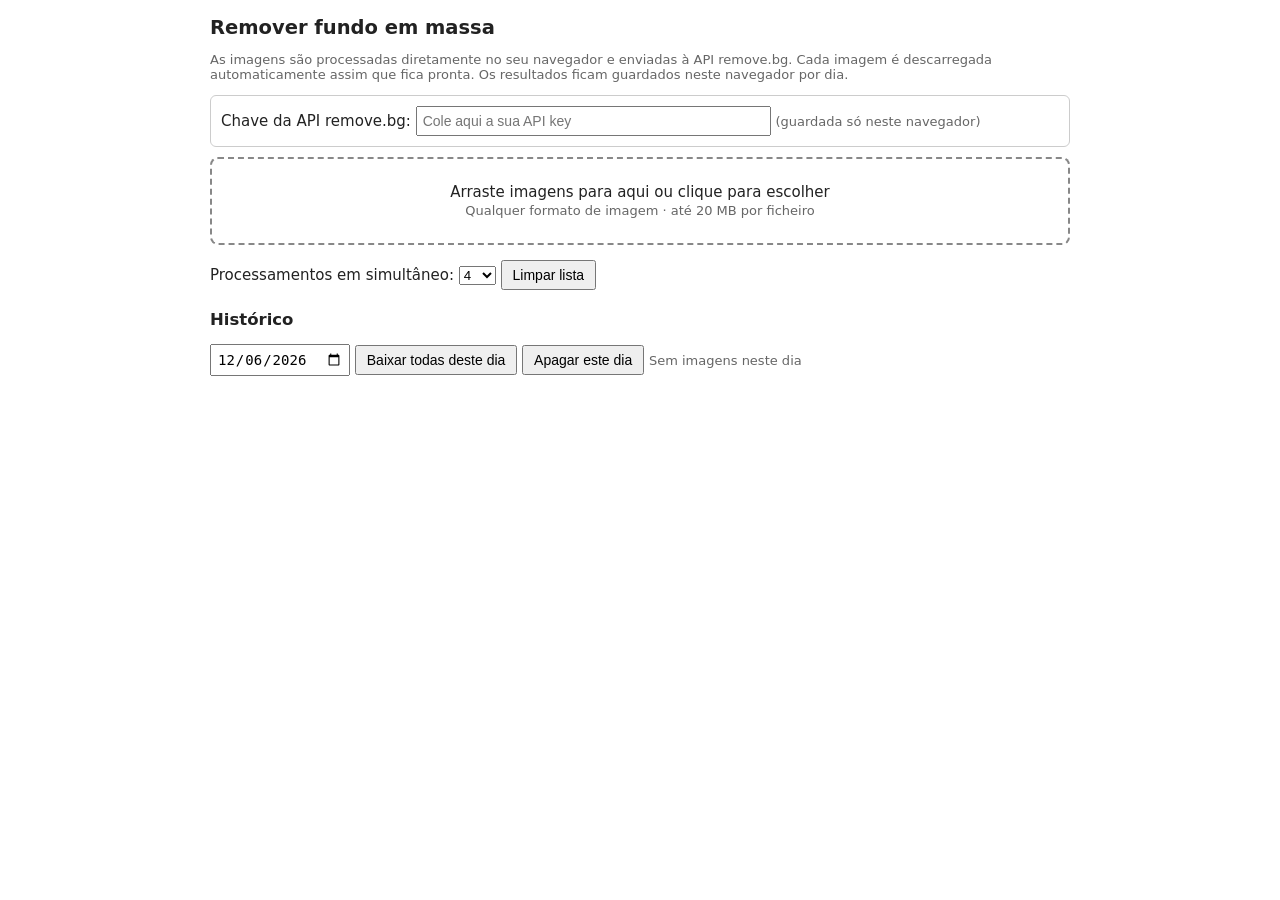
==== index.html @ 7c34760e "Adiciona app web para remover fundo em massa com histórico por dia Co-authored-by: arena-agent <2970" ====
<!doctype html>
<html lang="pt">
<head>
<meta charset="utf-8">
<meta name="viewport" content="width=device-width,initial-scale=1">
<title>Remover Fundo em Massa</title>
<style>
body{font-family:system-ui,sans-serif;max-width:860px;margin:16px auto;padding:0 12px;color:#222;font-size:15px}
h1{font-size:1.3em;margin:4px 0}
h2{font-size:1.1em;margin:20px 0 8px}
fieldset{border:1px solid #ccc;border-radius:6px;margin:10px 0;padding:10px}
#drop{border:2px dashed #888;border-radius:8px;padding:24px;text-align:center;cursor:pointer}
#drop.over{background:#eef}
input[type=password],input[type=date]{padding:5px;font-size:14px}
button{padding:5px 10px;cursor:pointer;font-size:14px}
table{width:100%;border-collapse:collapse;font-size:14px}
td,th{border-bottom:1px solid #eee;padding:6px;text-align:left}
.ok{color:#0a7d2c}.err{color:#c00}.muted{color:#666;font-size:13px}
#list{list-style:none;padding:0;margin:0}
#list li{border-bottom:1px solid #eee;padding:5px 0;display:flex;gap:8px;align-items:center;flex-wrap:wrap}
#list .n{flex:1;min-width:180px;word-break:break-all}
</style>
</head>
<body>
<h1>Remover fundo em massa</h1>
<p class="muted">As imagens são processadas diretamente no seu navegador e enviadas à API remove.bg. Cada imagem é descarregada automaticamente assim que fica pronta. Os resultados ficam guardados neste navegador por dia.</p>

<fieldset>
  <label>Chave da API remove.bg:
    <input type="password" id="key" size="40" placeholder="Cole aqui a sua API key">
  </label>
  <span class="muted">(guardada só neste navegador)</span>
</fieldset>

<div id="drop">Arraste imagens para aqui ou clique para escolher<br>
  <span class="muted">Qualquer formato de imagem · até 20 MB por ficheiro</span>
</div>
<input type="file" id="file" multiple hidden>

<p>
  <label>Processamentos em simultâneo:
    <select id="conc">
      <option>2</option><option selected>4</option><option>6</option><option>10</option>
    </select>
  </label>
  <button id="clear">Limpar lista</button>
  <span id="summary" class="muted"></span>
</p>
<ul id="list"></ul>

<h2>Histórico</h2>
<p>
  <input type="date" id="day">
  <button id="dlAll">Baixar todas deste dia</button>
  <button id="delDay">Apagar este dia</button>
  <span id="histCount" class="muted"></span>
</p>
<table><tbody id="hist"></tbody></table>

<script>
const $ = s => document.querySelector(s);
const MAX = 20 * 1024 * 1024;
const API = 'https://api.remove.bg/v1.0/removebg';
const NATIVE = ['image/jpeg', 'image/png', 'image/webp'];

/* ---------- utilidades ---------- */
const pad = n => String(n).padStart(2, '0');
const dayKey = (d = new Date()) => d.getFullYear() + '-' + pad(d.getMonth() + 1) + '-' + pad(d.getDate());
const baseName = n => n.replace(/\.[^.]+$/, '');
function saveBlob(blob, name) {
  const a = document.createElement('a');
  a.href = URL.createObjectURL(blob);
  a.download = name;
  document.body.appendChild(a);
  a.click();
  a.remove();
  setTimeout(() => URL.revokeObjectURL(a.href), 60000);
}

/* ---------- base de dados (IndexedDB) ---------- */
let db;
function openDB() {
  return new Promise((res, rej) => {
    const r = indexedDB.open('removebg', 1);
    r.onupgradeneeded = () => {
      const s = r.result.createObjectStore('results', { keyPath: 'id', autoIncrement: true });
      s.createIndex('day', 'day');
    };
    r.onsuccess = () => res(r.result);
    r.onerror = () => rej(r.error);
  });
}
function dbTx(mode, fn) {
  return new Promise((res, rej) => {
    const t = db.transaction('results', mode);
    const req = fn(t.objectStore('results'));
    t.oncomplete = () => res(req.result);
    t.onerror = () => rej(t.error);
  });
}

/* ---------- chave da API ---------- */
$('#key').value = localStorage.getItem('rbg_key') || '';
$('#key').onchange = e => localStorage.setItem('rbg_key', e.target.value.trim());
$('#conc').value = localStorage.getItem('rbg_conc') || '4';
$('#conc').onchange = e => { localStorage.setItem('rbg_conc', e.target.value); pump(); };

/* ---------- download automático em fila ---------- */
const dlQueue = [];
let dlBusy = false;
function autoDownload(blob, name) {
  dlQueue.push({ blob, name });
  if (!dlBusy) drainDl();
}
async function drainDl() {
  dlBusy = true;
  while (dlQueue.length) {
    const { blob, name } = dlQueue.shift();
    saveBlob(blob, name);
    await new Promise(r => setTimeout(r, 500)); // pausa para o navegador não bloquear downloads
  }
  dlBusy = false;
}

/* ---------- conversão para formato aceite pela API ---------- */
async function toSupported(file) {
  if (NATIVE.includes(file.type)) return file;
  try {
    // formatos que o navegador consegue ler (GIF, BMP, AVIF, etc.) são convertidos para PNG
    const bmp = await createImageBitmap(file);
    const c = document.createElement('canvas');
    c.width = bmp.width; c.height = bmp.height;
    c.getContext('2d').drawImage(bmp, 0, 0);
    const png = await new Promise(r => c.toBlob(r, 'image/png'));
    bmp.close && bmp.close();
    return new File([png], baseName(file.name) + '.png', { type: 'image/png' });
  } catch {
    return file; // deixa a API decidir
  }
}

/* ---------- fila de processamento ---------- */
const jobs = [];
const pending = [];
let active = 0;

function pump() {
  const max = +$('#conc').value;
  while (active < max && pending.length) {
    const job = pending.shift();
    active++;
    run(job).finally(() => { active--; pump(); updSummary(); });
  }
}

function render(job) {
  if (!job.el) {
    job.el = document.createElement('li');
    $('#list').appendChild(job.el);
  }
  job.el.innerHTML = '';
  const n = document.createElement('span');
  n.className = 'n';
  n.textContent = job.name;
  const s = document.createElement('span');
  s.textContent = job.status;
  s.className = job.ok ? 'ok' : job.failed ? 'err' : '';
  job.el.append(n, s);
  if (job.failed) {
    const b = document.createElement('button');
    b.textContent = 'Tentar de novo';
    b.onclick = () => { job.failed = false; job.status = 'Na fila'; pending.push(job); render(job); pump(); };
    job.el.append(b);
  }
}

async function run(job) {
  job.status = 'A processar…';
  render(job);
  try {
    const input = await toSupported(job.file);
    const fd = new FormData();
    fd.append('size', 'auto');
    fd.append('image_file', input, input.name);
    const key = $('#key').value.trim();
    if (!key) throw new Error('falta a chave da API');
    const r = await fetch(API, { method: 'POST', headers: { 'X-Api-Key': key }, body: fd });
    if (!r.ok) {
      let msg = 'erro ' + r.status;
      try { msg = (await r.json()).errors[0].title; } catch {}
      throw new Error(msg);
    }
    const blob = await r.blob();
    const outName = baseName(job.name) + '_sem_fundo.png';
    await dbTx('readwrite', s => s.add({ day: dayKey(), name: outName, blob, time: Date.now() }));
    job.status = 'Pronto e descarregado';
    job.ok = true;
    render(job);
    autoDownload(blob, outName);
    if ($('#day').value === dayKey()) loadDay();
  } catch (e) {
    job.status = 'Erro: ' + e.message;
    job.failed = true;
    render(job);
  }
}

function updSummary() {
  const done = jobs.filter(j => j.ok).length;
  const err = jobs.filter(j => j.failed).length;
  $('#summary').textContent = jobs.length ? `${done} de ${jobs.length} concluídas` + (err ? `, ${err} com erro` : '') : '';
}

function addFiles(files) {
  for (const f of files) {
    const job = { file: f, name: f.name, status: 'Na fila', ok: false, failed: false };
    jobs.push(job);
    if (f.size > MAX) {
      job.status = 'Erro: maior que 20 MB';
      job.failed = true;
      render(job);
    } else {
      render(job);
      pending.push(job);
    }
  }
  pump();
  updSummary();
}

/* ---------- eventos da zona de envio ---------- */
const drop = $('#drop');
drop.onclick = () => $('#file').click();
$('#file').onchange = e => { addFiles([...e.target.files]); e.target.value = ''; };
drop.ondragover = e => { e.preventDefault(); drop.classList.add('over'); };
drop.ondragleave = () => drop.classList.remove('over');
drop.ondrop = e => {
  e.preventDefault();
  drop.classList.remove('over');
  addFiles([...e.dataTransfer.files]);
};
$('#clear').onclick = () => {
  // remove só as que já terminaram (sucesso ou erro); as em curso ou na fila ficam
  for (let i = jobs.length - 1; i >= 0; i--) {
    const j = jobs[i];
    if (j.ok || j.failed) { j.el && j.el.remove(); jobs.splice(i, 1); }
  }
  updSummary();
};

/* ---------- histórico ---------- */
let dayRecords = [];
async function loadDay() {
  const day = $('#day').value;
  dayRecords = (await dbTx('readonly', s => s.index('day').getAll(day))) || [];
  dayRecords.sort((a, b) => a.time - b.time);
  const t = $('#hist');
  t.innerHTML = '';
  for (const rec of dayRecords) {
    const tr = document.createElement('tr');
    const td1 = document.createElement('td');
    td1.textContent = rec.name;
    const td2 = document.createElement('td');
    td2.textContent = new Date(rec.time).toLocaleTimeString('pt-PT', { hour: '2-digit', minute: '2-digit' });
    const td3 = document.createElement('td');
    const bd = document.createElement('button');
    bd.textContent = 'Baixar';
    bd.onclick = () => saveBlob(rec.blob, rec.name);
    const bx = document.createElement('button');
    bx.textContent = 'Apagar';
    bx.onclick = async () => { await dbTx('readwrite', s => s.delete(rec.id)); loadDay(); };
    td3.append(bd, ' ', bx);
    tr.append(td1, td2, td3);
    t.appendChild(tr);
  }
  $('#histCount').textContent = dayRecords.length ? `${dayRecords.length} imagem(ns) neste dia` : 'Sem imagens neste dia';
}
$('#day').value = dayKey();
$('#day').onchange = loadDay;
$('#dlAll').onclick = () => dayRecords.forEach((rec, i) => setTimeout(() => saveBlob(rec.blob, rec.name), i * 500));
$('#delDay').onclick = async () => {
  if (!dayRecords.length || !confirm('Apagar todas as imagens deste dia?')) return;
  for (const rec of dayRecords) await dbTx('readwrite', s => s.delete(rec.id));
  loadDay();
};

openDB().then(d => { db = d; loadDay(); });
</script>
</body>
</html>
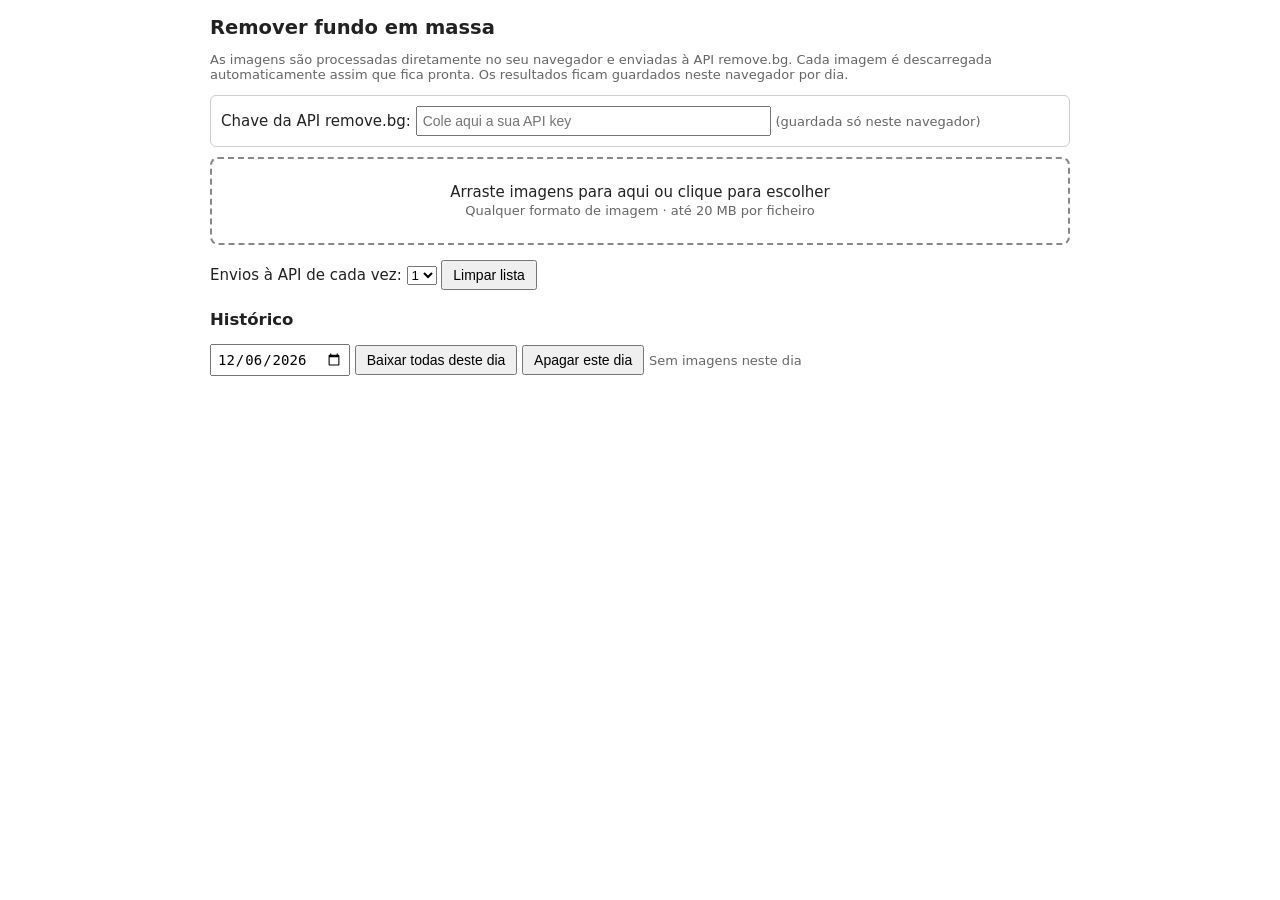
==== commit ad67190f: "Envia uma imagem de cada vez à API (padrão 1), todas aparecem como em processamento Co-authored-by: " ====
--- a/index.html
+++ b/index.html
@@ -38,9 +38,9 @@
 <input type="file" id="file" multiple hidden>
 
 <p>
-  <label>Processamentos em simultâneo:
+  <label>Envios à API de cada vez:
     <select id="conc">
-      <option>2</option><option selected>4</option><option>6</option><option>10</option>
+      <option selected>1</option><option>2</option><option>3</option>
     </select>
   </label>
   <button id="clear">Limpar lista</button>
@@ -102,7 +102,7 @@
 /* ---------- chave da API ---------- */
 $('#key').value = localStorage.getItem('rbg_key') || '';
 $('#key').onchange = e => localStorage.setItem('rbg_key', e.target.value.trim());
-$('#conc').value = localStorage.getItem('rbg_conc') || '4';
+$('#conc').value = localStorage.getItem('rbg_conc') || '1';
 $('#conc').onchange = e => { localStorage.setItem('rbg_conc', e.target.value); pump(); };
 
 /* ---------- download automático em fila ---------- */
@@ -169,7 +169,7 @@
   if (job.failed) {
     const b = document.createElement('button');
     b.textContent = 'Tentar de novo';
-    b.onclick = () => { job.failed = false; job.status = 'Na fila'; pending.push(job); render(job); pump(); };
+    b.onclick = () => { job.failed = false; job.status = 'A processar…'; pending.push(job); render(job); pump(); };
     job.el.append(b);
   }
 }
@@ -213,7 +213,7 @@
 
 function addFiles(files) {
   for (const f of files) {
-    const job = { file: f, name: f.name, status: 'Na fila', ok: false, failed: false };
+    const job = { file: f, name: f.name, status: 'A processar…', ok: false, failed: false };
     jobs.push(job);
     if (f.size > MAX) {
       job.status = 'Erro: maior que 20 MB';
